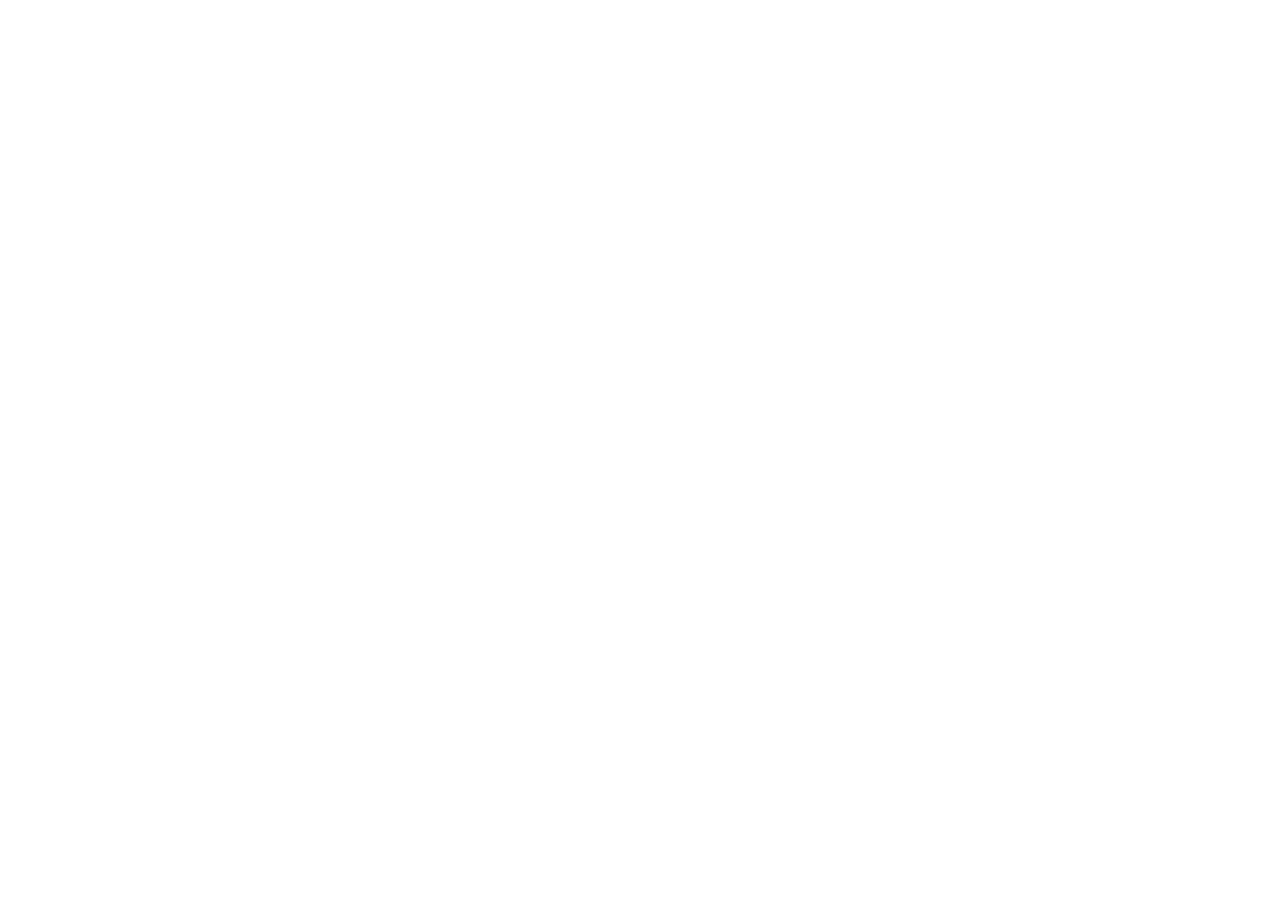
==== index.html @ 64cd2ee5 "Add files via upload First push" ====
<!DOCTYPE html>
<html>
  <head>
    <meta charset="utf-8">
    <meta http-equiv="X-UA-Compatible" content="IE=edge">
    <meta name="viewport" content="width=device-width, initial-scale=1.0">
    <title>Clockwork</title>
    <link href="style.css" rel="stylesheet" type="text/css"/>
  </head>
  
  <body>
    <canvas id="canvas1"></canvas>
    
    <!-- <div id="controls">
      <label for="animations">Choose Animation:</label>
        <select id="animations" name="animations">
          <option value="idle">Idle</option>
          <option value="jump">Jump</option>
          <option value="fall">Fall</option>
          <option value="run">Run</option>
          <option value="dizzy">Dizzy</option>
          <option value="sit">Sit</option>
          <option value="roll">Roll</option>
          <option value="bite">Bite</option>
          <option value="ko">KO</option>
          <option value="getHit">Get hit</option>
        </select>
    </div>

    <div id="speed">
      <p>Game speed: <span id="showGameSpeed"></span></p>
      <input type="range" min="0" max="20" value="5" class="slider" id="slider"/>
    </div> -->

    <script src="script.js"></script>
  </body>
</html>
---- style.css ----
html {
    height: 100%;
    width: 100%;
  }
  
  #container {
      position: absolute;
      width: 800px;
      transform: translate(-50%, -50%);
      top: 50%;
      left: 50%;
  }
  
  #canvas1 {
      position: relative;
      width: 800px;
      height: 700px;
  }
  
  #slider {
      width: 100%;
  }
  
  .controls {
      position: absolute;
      z-index: 10;
      top: 50px;
      left: 50%;
      transform: translateX(-50%);
  }
  
  .controls, select, option {
      font-size: 25px;
  }
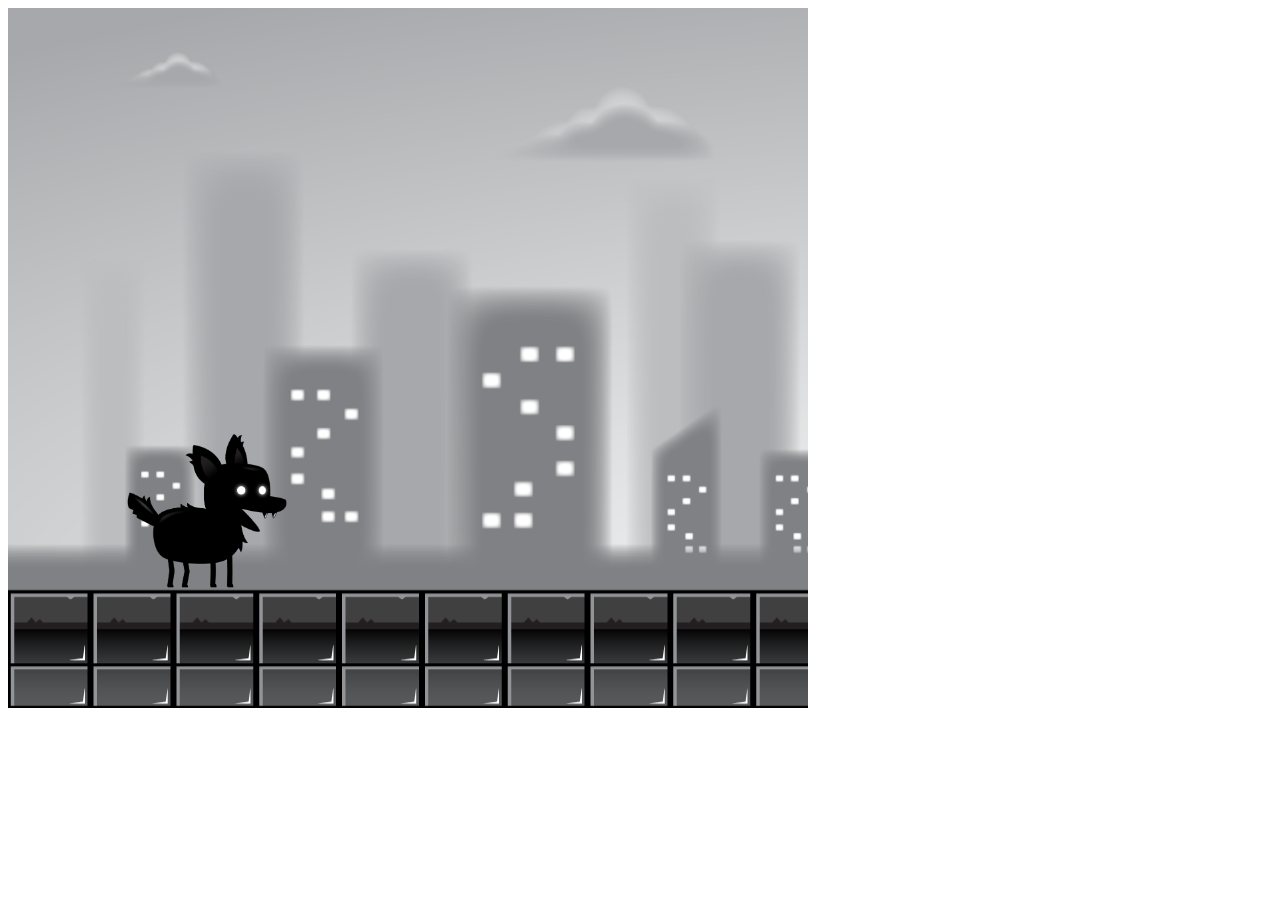
==== commit 960e7a08: "start level creation" ====
--- a/index.html
+++ b/index.html
@@ -31,7 +31,6 @@
       <p>Game speed: <span id="showGameSpeed"></span></p>
       <input type="range" min="0" max="20" value="5" class="slider" id="slider"/>
     </div> -->
-
     <script src="script.js"></script>
   </body>
 </html>
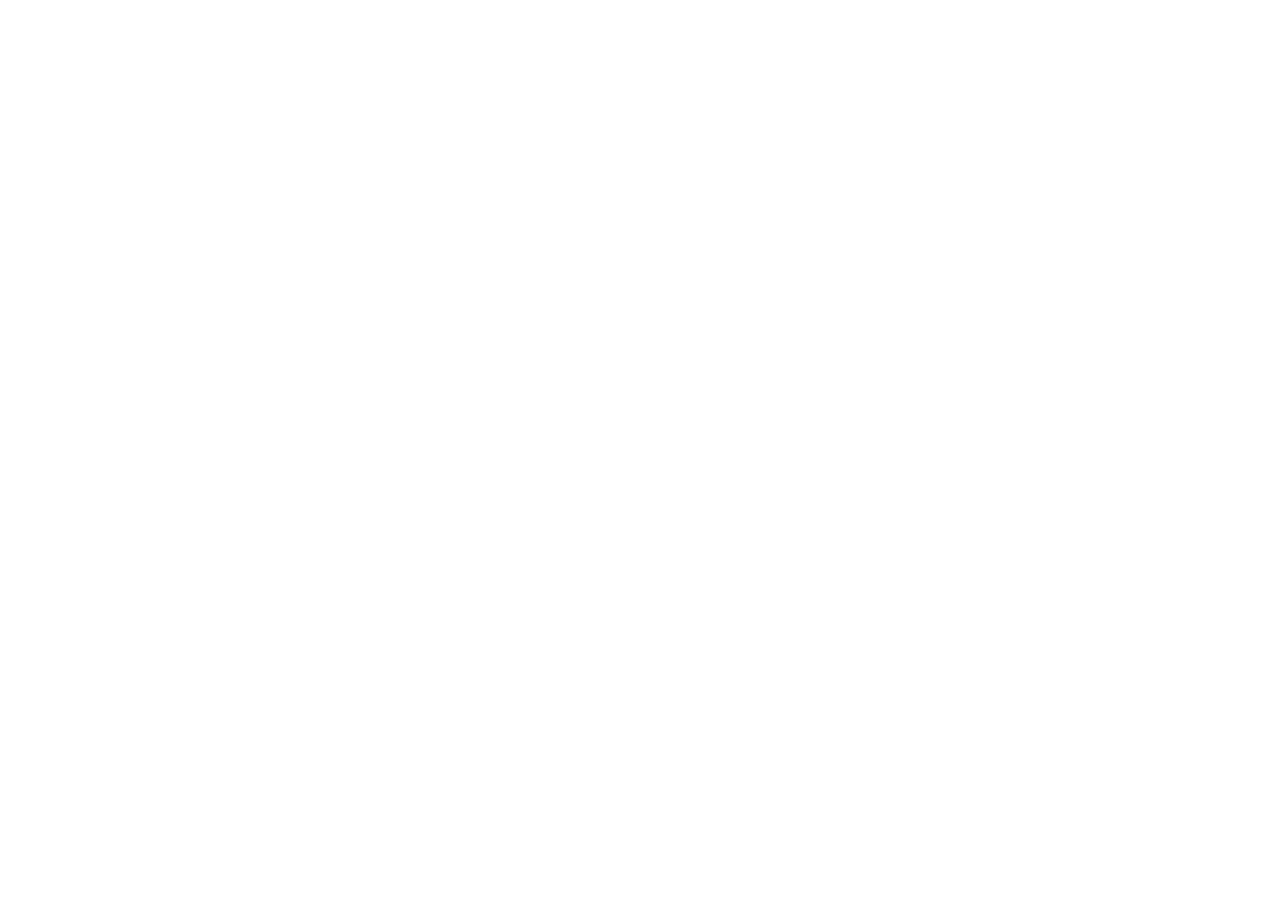
==== commit 160c0977: "Push basic changes Adds JSON file so it can be requested by the code" ====
--- a/index.html
+++ b/index.html
@@ -6,6 +6,7 @@
     <meta name="viewport" content="width=device-width, initial-scale=1.0">
     <title>Clockwork</title>
     <link href="style.css" rel="stylesheet" type="text/css"/>
+    <link href="data/data.json" rel="data" type="text/json" id="levelData"/>
   </head>
   
   <body>
